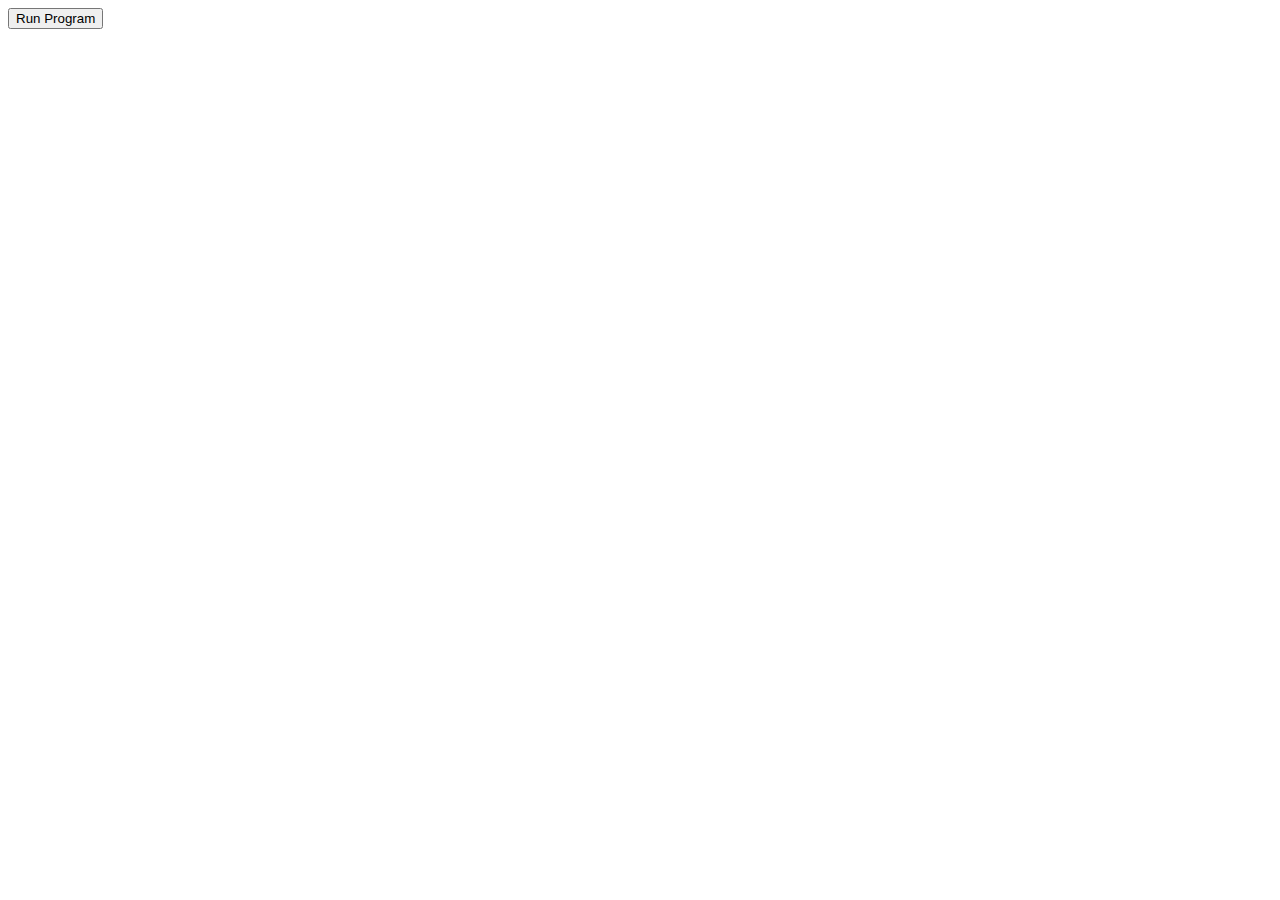
==== views/index.html @ 3dcf288b "Initial commit" ====
<body>
    <button onclick="window.location.reload()">Run Program</button>
    <div id="terminal"></div>

    <script>
        var term = new Terminal({
            cols: 80,
            rows: 24
        });
        term.open(document.getElementById('terminal'));
        term.writeln('Running startup command: python3 run.py');
        term.writeln('');

        var ws = new WebSocket(location.protocol.replace('http', 'ws') + '//' + location.hostname + (location.port ? (
            ':' + location.port) : '') + '/');

        ws.onopen = function () {
            new attach.attach(term, ws);
        };

        ws.onerror = function (e) {
            console.log(e);
        };
        // Set focus in the terminal
        document.getElementsByClassName("xterm-helper-textarea")[0].focus();
    </script>
</body>
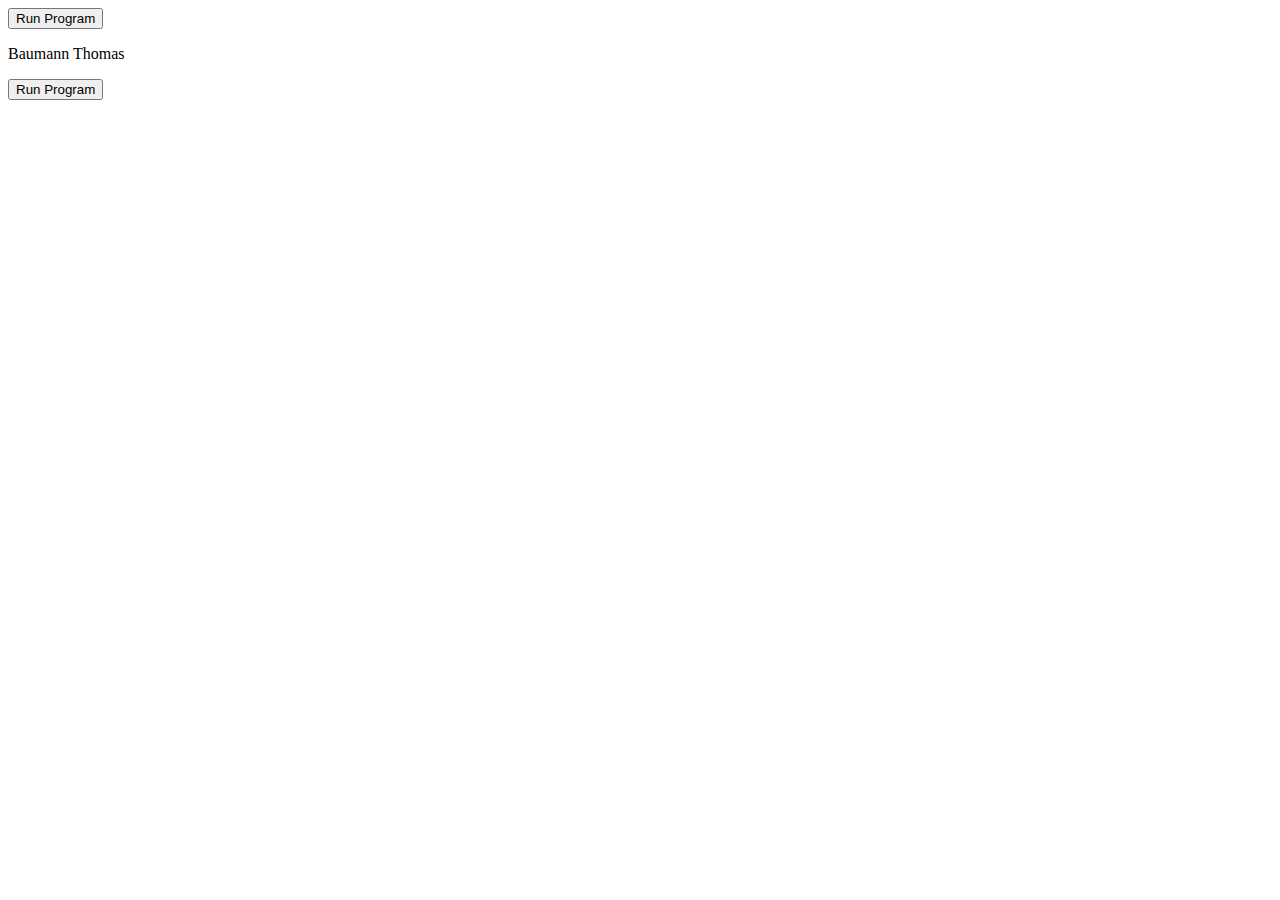
==== commit df1b089a: "added css styling to the display" ====
--- a/views/index.html
+++ b/views/index.html
@@ -1,4 +1,20 @@
 <body>
+    <header>
+        <div id="run-program-div">
+            <button onclick="window.location.reload()">Run Program</button>
+        </div>
+    </header>
+    <main>
+        <div class="terminal"></div>
+    </main>
+    <footer>
+        <div id="social-links">
+            <p>Baumann Thomas<br>
+                <a href="https://github.com/M00setheM1ghty" target="_blank" rel="noopener" aria-label="Check out my github"><i class="fa-brands fa-github" style="color: whitesmoke"></i></a>
+                <a href="https://www.linkedin.com/in/thomas-baumann-a36512264/" target="_blank" rel="noopener" aria-label="check out my linkedin"><i class="fa-brands fa-linkedin" style="color: whitesmoke"></i></a>
+            </p>
+        </div>       
+    </footer>
     <button onclick="window.location.reload()">Run Program</button>
     <div id="terminal"></div>
 
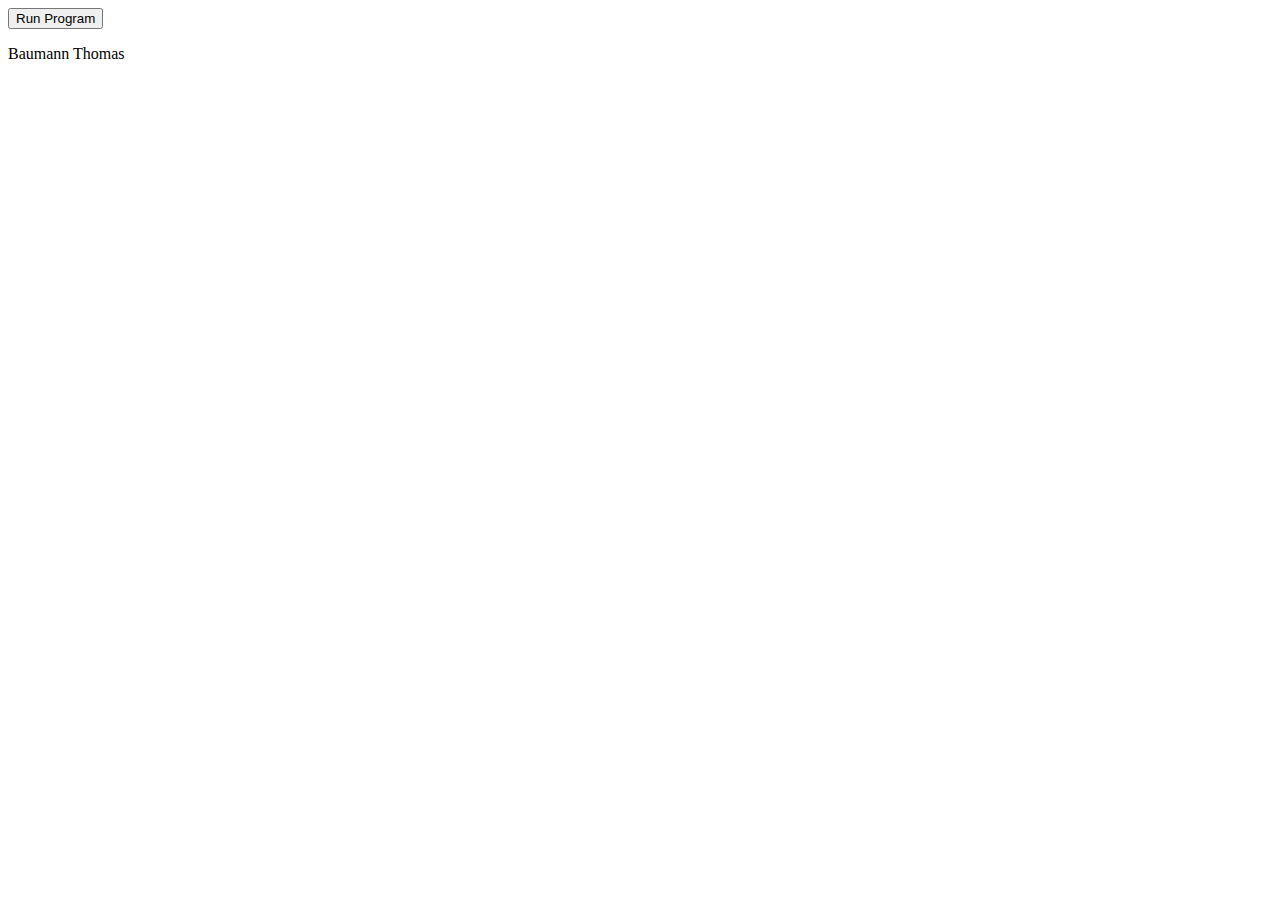
==== commit ae7b4b76: "removed doubled terminal and button" ====
--- a/views/index.html
+++ b/views/index.html
@@ -15,8 +15,6 @@
             </p>
         </div>       
     </footer>
-    <button onclick="window.location.reload()">Run Program</button>
-    <div id="terminal"></div>
 
     <script>
         var term = new Terminal({
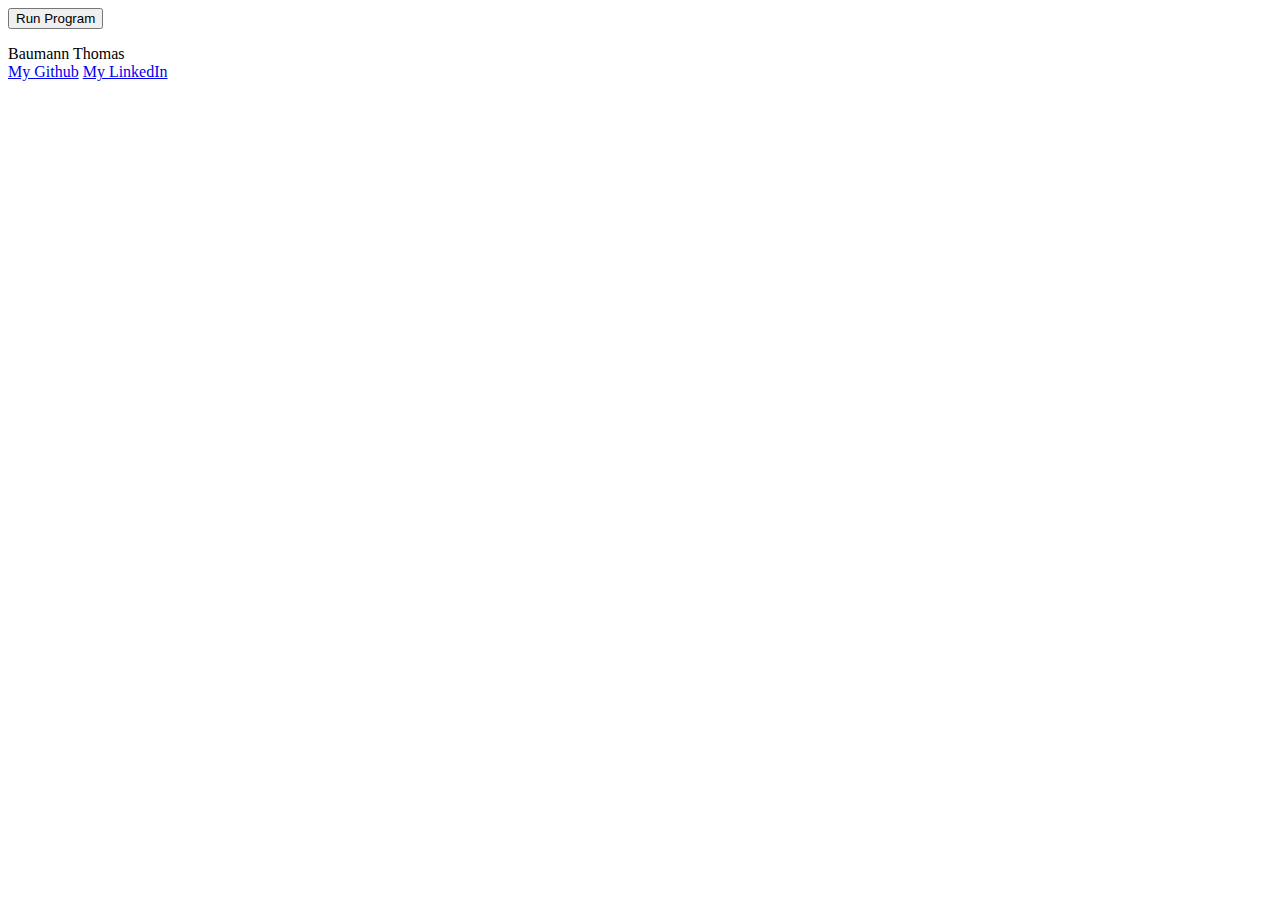
==== commit 95c00e74: "another try to fix the styling issues" ====
--- a/views/index.html
+++ b/views/index.html
@@ -1,17 +1,17 @@
 <body>
     <header>
-        <div id="run-program-div">
+        <div>
             <button onclick="window.location.reload()">Run Program</button>
         </div>
     </header>
     <main>
-        <div class="terminal"></div>
+        <div id="terminal"></div>
     </main>
     <footer>
         <div id="social-links">
             <p>Baumann Thomas<br>
-                <a href="https://github.com/M00setheM1ghty" target="_blank" rel="noopener" aria-label="Check out my github"><i class="fa-brands fa-github" style="color: whitesmoke"></i></a>
-                <a href="https://www.linkedin.com/in/thomas-baumann-a36512264/" target="_blank" rel="noopener" aria-label="check out my linkedin"><i class="fa-brands fa-linkedin" style="color: whitesmoke"></i></a>
+                <a href="https://github.com/M00setheM1ghty" target="_blank" rel="noopener" aria-label="Check out my github"> My Github</a>
+                <a href="https://www.linkedin.com/in/thomas-baumann-a36512264/" target="_blank" rel="noopener" aria-label="check out my linkedin">My LinkedIn</a>
             </p>
         </div>       
     </footer>
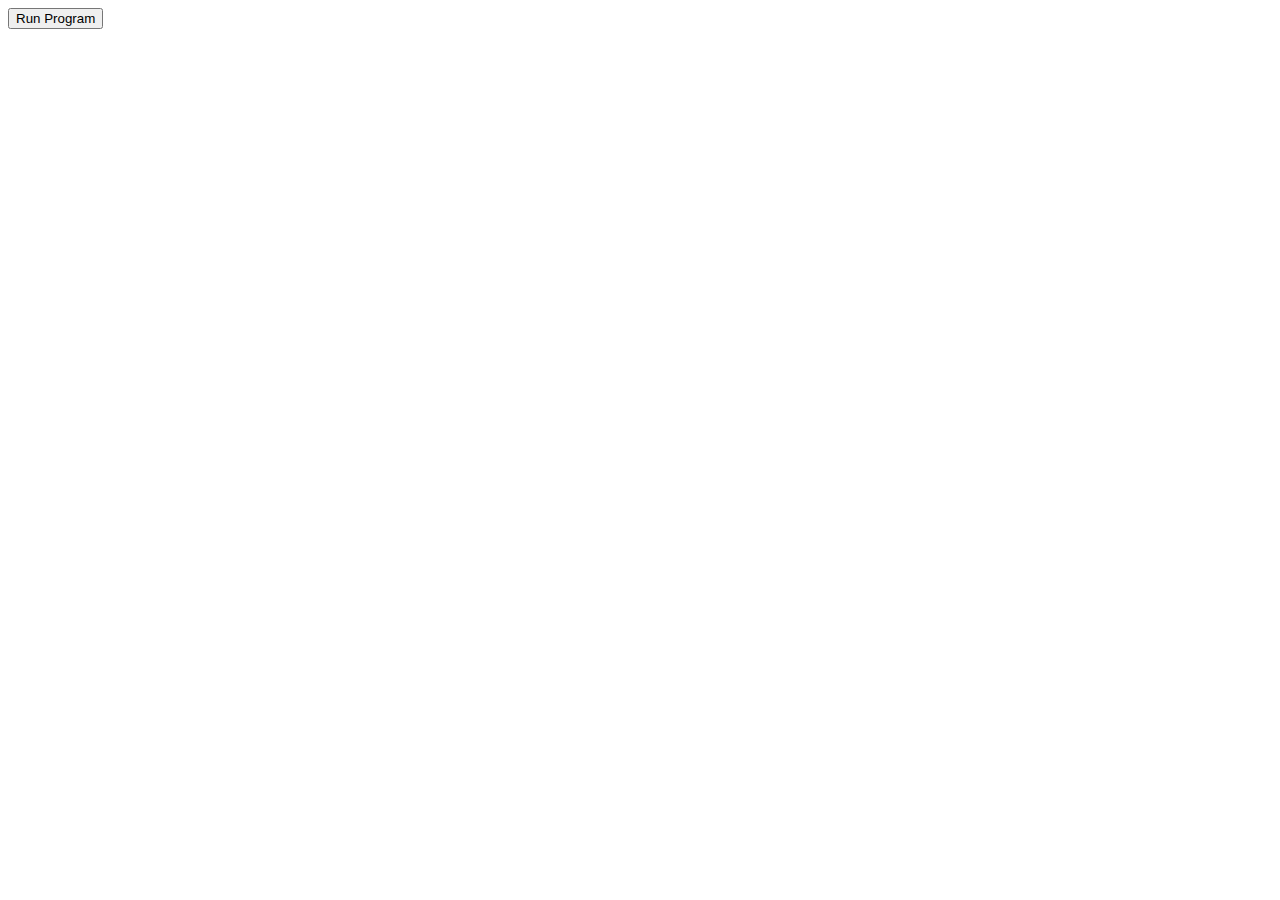
==== commit 0600e58f: "reset to old layout" ====
--- a/views/index.html
+++ b/views/index.html
@@ -7,15 +7,6 @@
     <main>
         <div id="terminal"></div>
     </main>
-    <footer>
-        <div id="social-links">
-            <p>Baumann Thomas<br>
-                <a href="https://github.com/M00setheM1ghty" target="_blank" rel="noopener" aria-label="Check out my github"> My Github</a>
-                <a href="https://www.linkedin.com/in/thomas-baumann-a36512264/" target="_blank" rel="noopener" aria-label="check out my linkedin">My LinkedIn</a>
-            </p>
-        </div>       
-    </footer>
-
     <script>
         var term = new Terminal({
             cols: 80,
